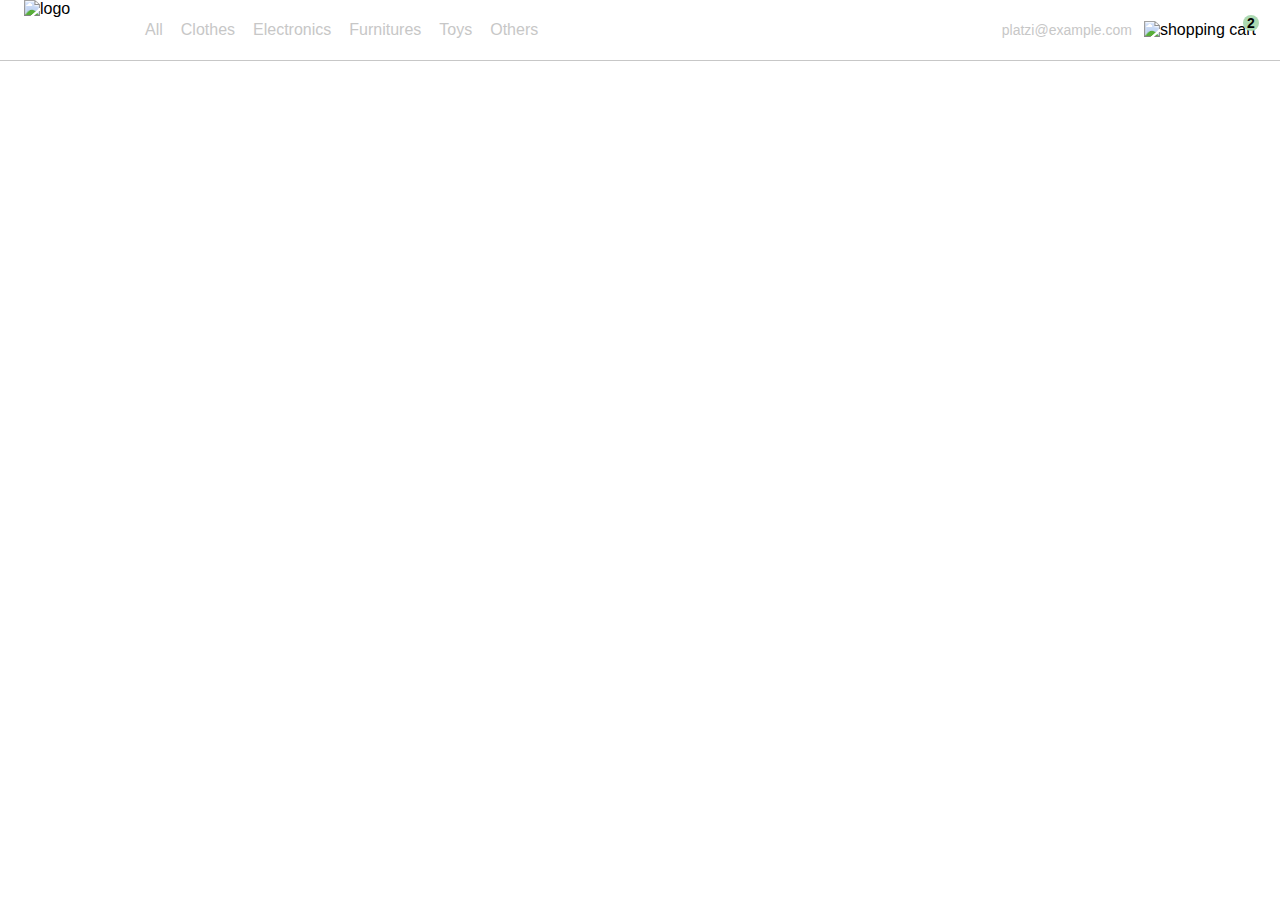
==== index.htm @ bf42a92c "clase 18" ====
<!DOCTYPE html>
<html lang="en">
<head>
  <meta charset="UTF-8">
  <meta http-equiv="X-UA-Compatible" content="IE=edge">
  <meta name="viewport" content="width=device-width, initial-scale=1.0">
  <title>Yardsale : Nuestra tienda on-line </title>

  <link rel="stylesheet" href="styles.css">
 
</head>
<body>
    
  <nav>
    <img src="./icons/icon_menu.svg" alt="menu" class="menu">

    <div class="navbar-left">
      <img src="./logos/logo_yard_sale.svg" alt="logo" class="logo">

      <ul>
        <li>
          <a href="/">All</a>
        </li>
        <li>
          <a href="/">Clothes</a>
        </li>
        <li>
          <a href="/">Electronics</a>
        </li>
        <li>
          <a href="/">Furnitures</a>
        </li>
        <li>
          <a href="/">Toys</a>
        </li>
        <li>
          <a href="/">Others</a>
        </li>
      </ul>
    </div>

    <div class="navbar-right">
      <ul>
        <li class="navbar-email">platzi@example.com</li>
        <li class="navbar-shopping-cart">
          <img src="./icons/icon_shopping_cart.svg" alt="shopping cart">
          <div>2</div>
        </li>
      </ul>
    </div>  
    <div class="desktop-menu inactive">
        <ul>
          <li>
            <a href="/" class="title">My orders</a>
          </li>
    
          <li>
            <a href="/">My account</a>
          </li>
    
          <li>
            <a href="/">Sign out</a>
          </li>
        </ul>
    </div>
    
  </nav>
  <script src="./main.js"></script>
</body>

</html>
---- styles.css ----
:root {
  --white: #FFFFFF;
  --black: #000000;
  --very-light-pink: #C7C7C7;
  --text-input-field: #F7F7F7;
  --hospital-green: #ACD9B2;
  --sm: 14px;
  --md: 16px;
  --lg: 18px;
}
body {
  margin: 0;
  font-family: 'Quicksand', sans-serif;
}

.inactive {
    display: none;
}
nav {
  display: flex;
  justify-content: space-between;
  padding: 0 24px;
  border-bottom: 1px solid var(--very-light-pink);
}
.menu {
  display: none;
}
.logo {
  width: 100px;
}
.navbar-left ul,
.navbar-right ul {
  list-style: none;
  padding: 0;
  margin: 0;
  display: flex;
  align-items: center;
  height: 60px;
}
.navbar-left {
  display: flex;
}
.navbar-left ul {
  margin-left: 12px;
}
.navbar-left ul li a,
.navbar-right ul li a {
  text-decoration: none;
  color: var(--very-light-pink);
  border: 1px solid var(--white);
  padding: 8px;
  border-radius: 8px;
}
.navbar-left ul li a:hover,
.navbar-right ul li a:hover {
  border: 1px solid var(--hospital-green);
  color: var(--hospital-green);
}
.navbar-email {
  cursor: pointer;
  color: var(--very-light-pink);
  font-size: var(--sm);
  margin-right: 12px;
}
.navbar-shopping-cart {
  position: relative;
}
.navbar-shopping-cart div {
  width: 16px;
  height: 16px;
  background-color: var(--hospital-green);
  border-radius: 50%;
  font-size: var(--sm);
  font-weight: bold;
  position: absolute;
  top: -6px;
  right: -3px;
  display: flex;
  justify-content: center;
  align-items: center;
}

.desktop-menu {
    position: absolute;
    top:60px;
    right: 60px;
    background: var(--white);
    width: 100px;
    height: auto;
    border: 1px solid var(--very-light-pink);
    border-radius: 6px;
    padding: 20px 20px 0 20px;
  }
  .desktop-menu ul {
    list-style: none;
    padding: 0;
    margin: 0;
  }
  .desktop-menu ul li {
    text-align: end;
  }
  .desktop-menu ul li:nth-child(1),
  .desktop-menu ul li:nth-child(2) {
    font-weight: bold;
  }
  .desktop-menu ul li:last-child {
    padding-top: 20px;
    border-top: 1px solid var(--very-light-pink);
  }
  .desktop-menu ul li:last-child a {
    color: var(--hospital-green);
    font-size: var(--sm);
  }
  .desktop-menu ul li a {
    color: var(--back);
    text-decoration: none;
    margin-bottom: 20px;
    display: inline-block;
  }
@media (max-width: 640px) {
  .menu {
    display: block;
  }
  .navbar-left ul {
    display: none;
  }
  .navbar-email {
    display: none;
  }
}
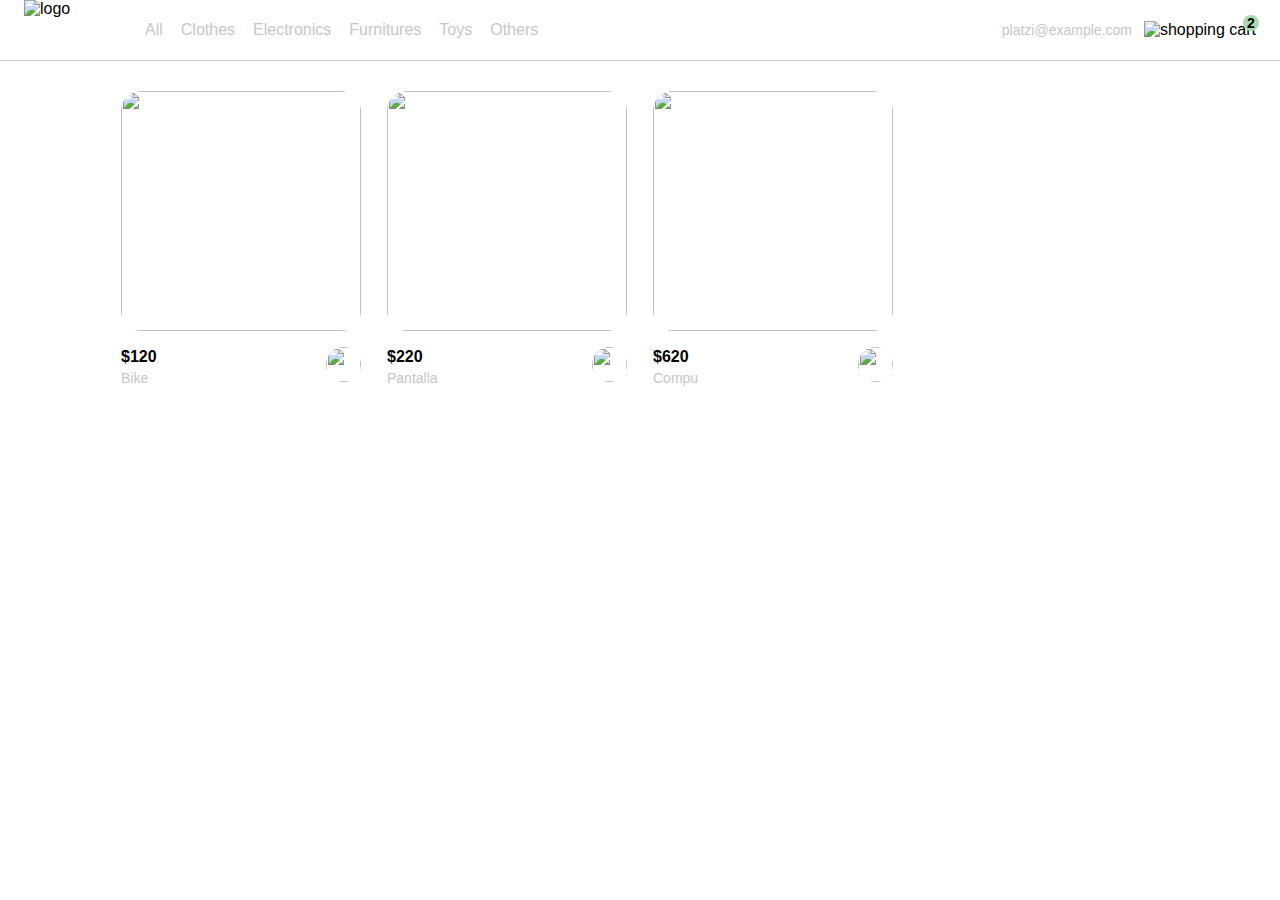
==== commit 4f01d21a: "Clase 21 lista de productos" ====
--- a/index.htm
+++ b/index.htm
@@ -38,7 +38,49 @@
         </li>
       </ul>
     </div>
-
+    <div class="mobile-menu inactive" >
+      <ul>
+        <li>
+          <a href="/">CATEGORIES</a>
+        </li>
+        <li>
+          <a href="/">All</a>
+        </li>
+        <li>
+          <a href="/">Clothes</a>
+        </li>
+        <li>
+          <a href="/">Electronics</a>
+        </li>
+        <li>
+          <a href="/">Furnitures</a>
+        </li>
+        <li>
+          <a href="/">Toys</a>
+        </li>
+        <li>
+          <a href="/">Other</a>
+        </li>
+      </ul>
+  
+      <ul>
+        <li>
+          <a href="/">My orders</a>
+        </li>
+        <li>
+          <a href="/">My account</a>
+        </li>
+      </ul>
+  
+      <ul>
+        <li>
+          <a href="/" class="email">platzi@example.com</a>
+        </li>
+        <li>
+          <a href="/" class="sign-out">Sign out</a>
+        </li>
+      </ul>
+    </div>
     <div class="navbar-right">
       <ul>
         <li class="navbar-email">platzi@example.com</li>
@@ -65,6 +107,70 @@
     </div>
     
   </nav>
+  <aside class="product-detail inactive">
+    <div class="title-container">
+      <img src="./icons/flechita.svg" alt="arrow">
+      <p class="title">My order</p>
+    </div>
+
+    <div class="my-order-content">
+      <div class="shopping-cart">
+        <figure>
+          <img src="https://images.pexels.com/photos/276517/pexels-photo-276517.jpeg?auto=compress&cs=tinysrgb&dpr=2&h=650&w=940" alt="bike">
+        </figure>
+        <p>Bike</p>
+        <p>$30,00</p>
+        <img src="./icons/icon_close.png" alt="close">
+      </div>
+
+      <div class="shopping-cart">
+        <figure>
+          <img src="https://images.pexels.com/photos/276517/pexels-photo-276517.jpeg?auto=compress&cs=tinysrgb&dpr=2&h=650&w=940" alt="bike">
+        </figure>
+        <p>Bike</p>
+        <p>$30,00</p>
+        <img src="./icons/icon_close.png" alt="close">
+      </div>
+
+      <div class="shopping-cart">
+        <figure>
+          <img src="https://images.pexels.com/photos/276517/pexels-photo-276517.jpeg?auto=compress&cs=tinysrgb&dpr=2&h=650&w=940" alt="bike">
+        </figure>
+        <p>Bike</p>
+        <p>$30,00</p>
+        <img src="./icons/icon_close.png" alt="close">
+      </div>
+
+      <div class="order">
+        <p>
+          <span>Total</span>
+        </p>
+        <p>$560.00</p>
+      </div>
+
+      <button class="primary-button">
+        Checkout
+      </button>
+    </div>
+  </div>
+  </aside>
+  <section class="main-container">
+    <div class="cards-container">
+
+      <!-- <div class="product-card">
+        <img src="https://images.pexels.com/photos/276517/pexels-photo-276517.jpeg?auto=compress&cs=tinysrgb&dpr=2&h=650&w=940" alt="">
+        <div class="product-info">
+          <div>
+            <p>$120,00</p>
+            <p>Bike</p>
+          </div>
+          <figure>
+            <img src="./icons/bt_add_to_cart.svg" alt="">
+          </figure>
+        </div>
+      </div> -->
+    </div>
+  </section>
   <script src="./main.js"></script>
 </body>
 
--- a/styles.css
+++ b/styles.css
@@ -12,10 +12,11 @@
   margin: 0;
   font-family: 'Quicksand', sans-serif;
 }
+.inactive {
+    display: none;
+}
 
-.inactive {
-    display: none;
-}
+/* nav */
 nav {
   display: flex;
   justify-content: space-between;
@@ -79,7 +80,7 @@
   justify-content: center;
   align-items: center;
 }
-
+ /*menu web*/
 .desktop-menu {
     position: absolute;
     top:60px;
@@ -117,6 +118,161 @@
     margin-bottom: 20px;
     display: inline-block;
   }
+/*menu mobile */
+  .mobile-menu {
+    background-color: var(--white);
+    position: absolute;
+    top: 60px;
+    padding: 24px;
+  }
+  .mobile-menu a {
+    text-decoration: none;
+    color: var(--black);
+    font-weight: bold;
+    /* margin-bottom: 24px; */
+  }
+  .mobile-menu ul {
+    padding: 0;
+    margin: 24px 0 0;
+    list-style: none;
+  }
+  .mobile-menu ul:nth-child(1) {
+    border-bottom: 1px solid var(--very-light-pink);
+  }
+  .mobile-menu ul li {
+    margin-bottom: 24px;
+  }
+  .email {
+    font-size: var(--sm);
+    font-weight: 300 !important;
+  }
+  .sign-out {
+    font-size: var(--sm);
+    color: var(--hospital-green) !important;
+  }
+
+/*Aside: product detail y carrito */ 
+.product-detail {
+  background-color: var (--white);
+  width: 360px;
+  padding: 0 24px;
+  box-sizing: border-box;
+  position: absolute;
+  right: 0;
+}
+.title-container {
+  display: flex;
+}
+.title-container img {
+  transform: rotate(180deg);
+  margin-right: 14px;
+}
+.title {
+  font-size: var(--lg);
+  font-weight: bold;
+}
+.order {
+  display: grid;
+  grid-template-columns: auto 1fr;
+  gap: 16px;
+  align-items: center;
+  background-color: var(--text-input-field);
+  margin-bottom: 24px;
+  border-radius: 8px;
+  padding: 0 24px;
+}
+.order p:nth-child(1) {
+  display: flex;
+  flex-direction: column;
+}
+.order p span:nth-child(1) {
+  font-size: var(--md);
+  font-weight: bold;
+}
+.order p:nth-child(2) {
+  text-align: end;
+  font-weight: bold;
+}
+.shopping-cart {
+  display: grid;
+  grid-template-columns: auto 1fr auto auto;
+  gap: 16px;
+  margin-bottom: 24px;
+  align-items: center;
+}
+.shopping-cart figure {
+  margin: 0;
+}
+.shopping-cart figure img {
+  width: 70px;
+  height: 70px;
+  border-radius: 20px;
+  object-fit: cover;
+}
+.shopping-cart p:nth-child(2) {
+  color: var(--very-light-pink);
+}
+.shopping-cart p:nth-child(3) {
+  font-size: var(--md);
+  font-weight: bold;
+}
+.primary-button {
+  background-color: var(--hospital-green);
+  border-radius: 8px;
+  border: none;
+  color: var(--white);
+  width: 100%;
+  cursor: pointer;
+  font-size: var(--md);
+  font-weight: bold;
+  height: 50px;
+}
+/* lista de productos */
+body {
+  margin: 0;
+  font-family: 'Quicksand', sans-serif;
+}
+.cards-container {
+  display: grid;
+  margin: 30px;
+  grid-template-columns: repeat(auto-fill, 240px);
+  gap: 26px;
+  place-content: center;
+}
+.product-card {
+  width: 240px;
+}
+.product-card img {
+  width: 240px;
+  height: 240px;
+  border-radius: 20px;
+  object-fit: cover;
+}
+.product-info {
+  display: flex;
+  justify-content: space-between;
+  align-items: center;
+  margin-top: 12px;
+}
+.product-info figure {
+  margin: 0;
+}
+.product-info figure img {
+  width: 35px;
+  height: 35px;
+}
+.product-info div p:nth-child(1) {
+  font-weight: bold;
+  font-size: var(--md);
+  margin-top: 0;
+  margin-bottom: 4px;
+}
+.product-info div p:nth-child(2) {
+  font-size: var(--sm);
+  margin-top: 0;
+  margin-bottom: 0;
+  color: var(--very-light-pink);
+
 @media (max-width: 640px) {
   .menu {
     display: block;
@@ -127,4 +283,26 @@
   .navbar-email {
     display: none;
   }
-}
+  .desktop-menu {
+    display: none;
+  }
+  .product-detail {
+    width: 100%;
+  }
+  .cards-container {
+    grid-template-columns: repeat(auto-fill, 140px);
+  }
+  .product-card {
+    width: 140px;
+  }
+  .product-card img {
+    width: 140px;
+    height: 140px;
+  }
+}
+
+@media (min-width: 641px) {
+  .mobile-menu {
+    display: none;
+  }
+}